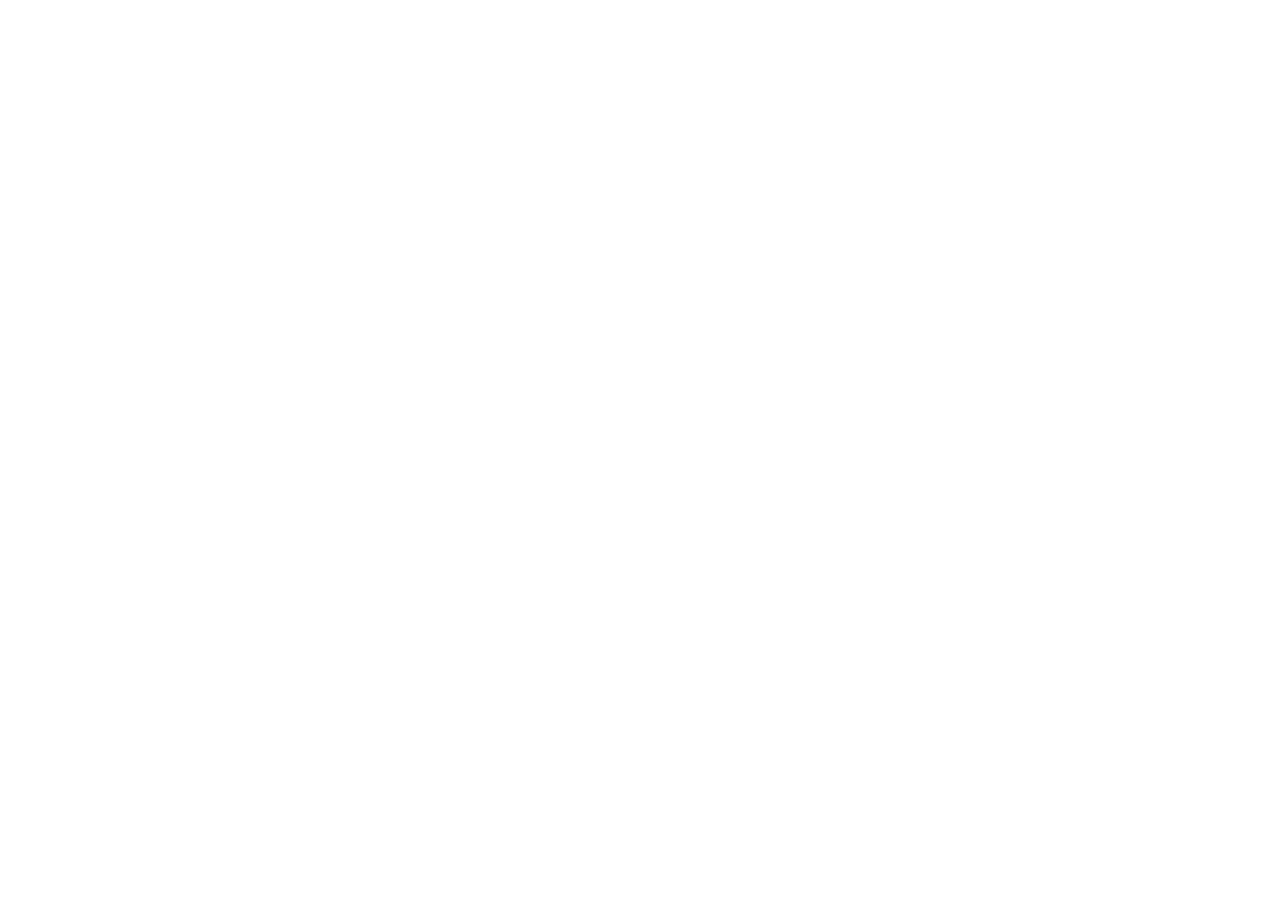
==== images/index.html @ 003e1c8c "hero-header-image" ====
<!DOCTYPE html>
<html lang="en">
<head>
    <meta charset="UTF-8">
    <meta name="viewport" content="width=device-width, initial-scale=1.0">
    <title>Document</title>
</head>
<body>
    
</body>
</html>
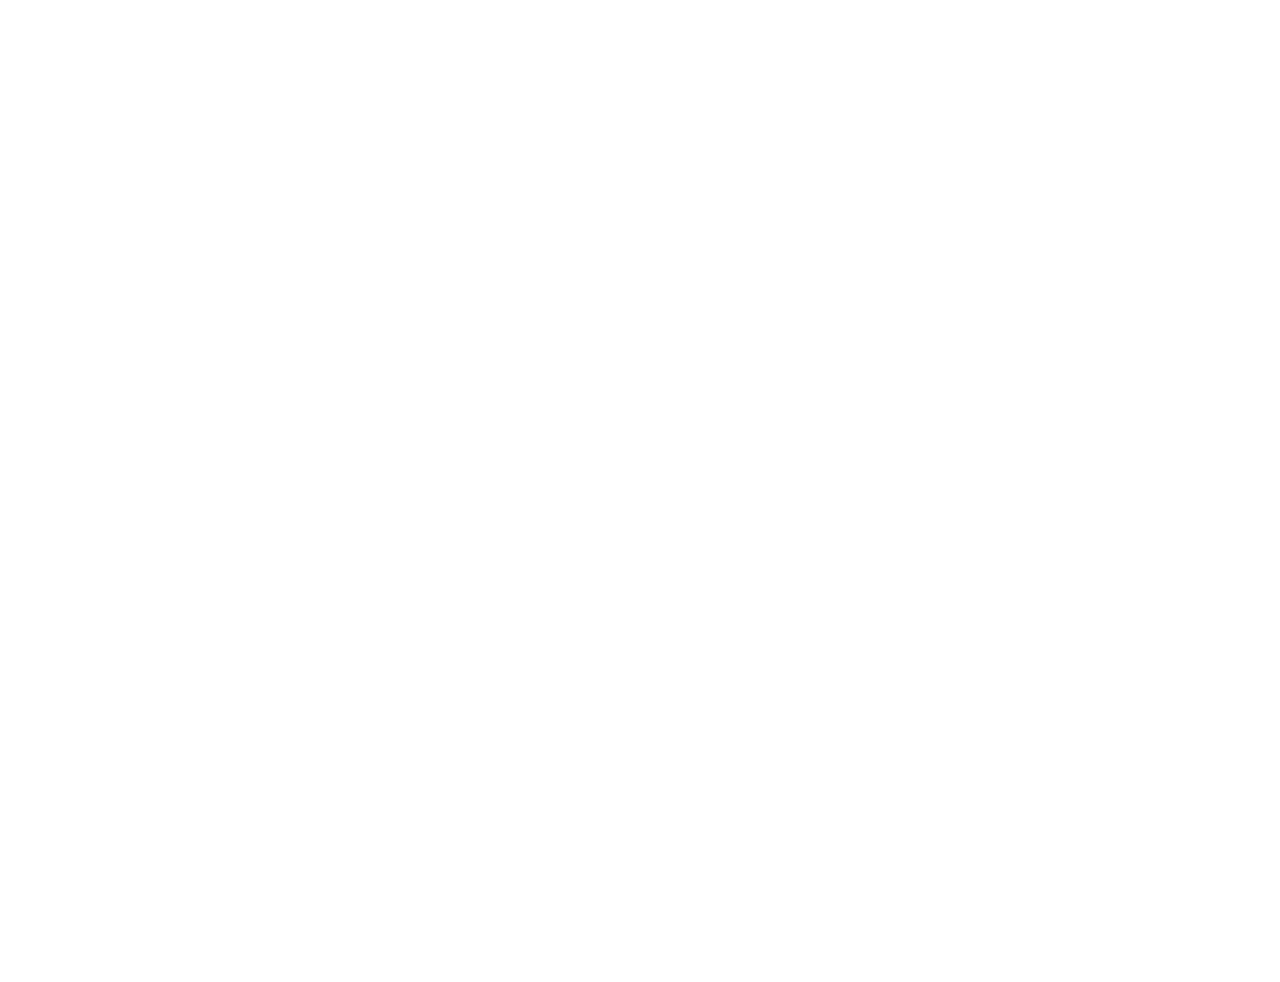
==== commit b5e56495: "hero-header-image" ====
--- a/images/index.html
+++ b/images/index.html
@@ -4,8 +4,13 @@
     <meta charset="UTF-8">
     <meta name="viewport" content="width=device-width, initial-scale=1.0">
     <title>Document</title>
+    <link rel="stylesheet" href="styles.css">
 </head>
 <body>
+    <section class="main">
+
+    </section>
     
+</div>
 </body>
 </html>--- a/images/styles.css
+++ b/images/styles.css
@@ -0,0 +1,12 @@
+*{
+    margin: 0;
+    padding: 0;
+}
+.main{
+    width: 1512px;
+    height: 982px;
+    top: 329px; 
+    background: #FFFFFF;
+    background-image: url("images/Rectangle\ 1.png");
+}
+
